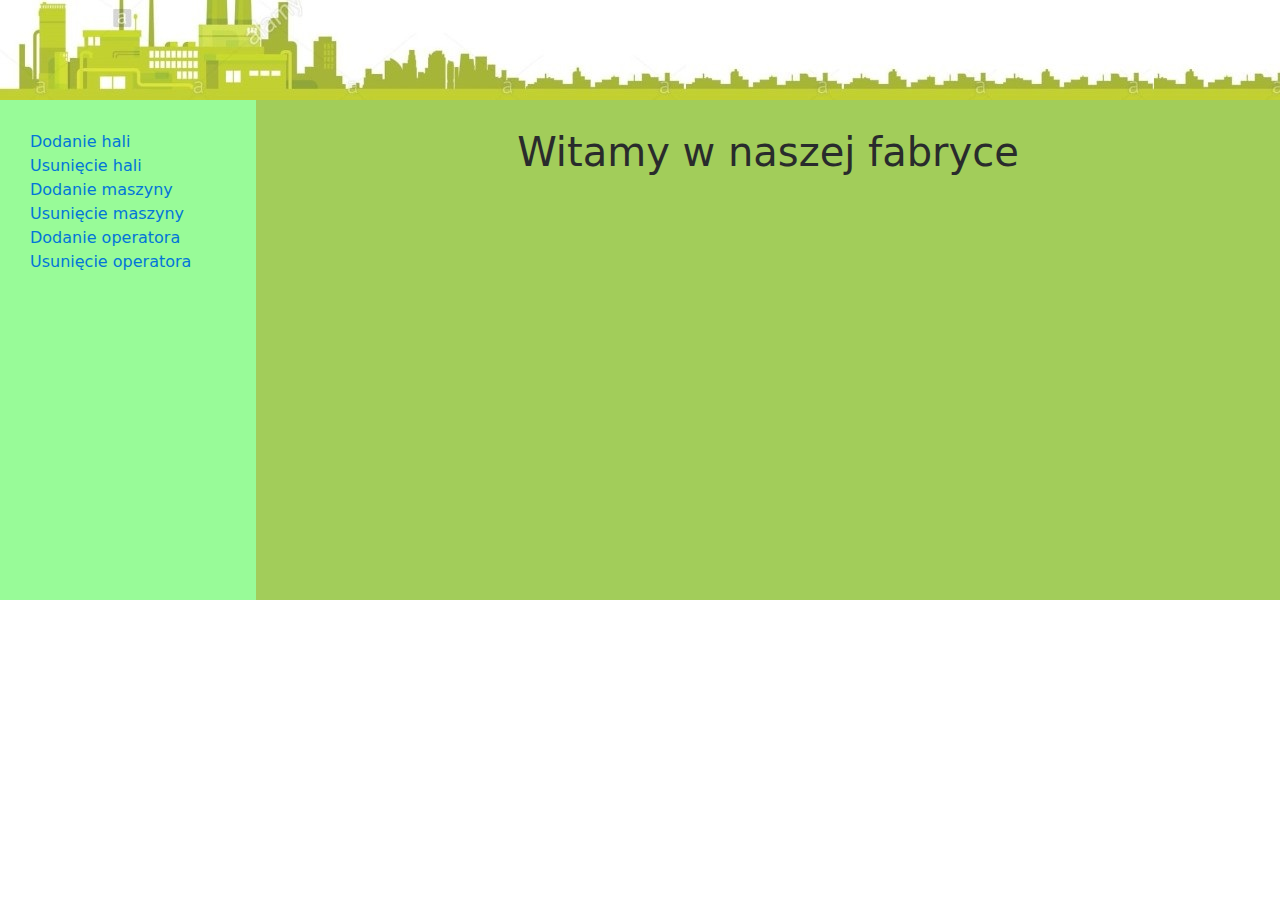
==== menu.html @ 0bc7e577 "Add files via upload" ====
<!Doctype html>
<html>
<meta charset="utf-8">
<link rel="stylesheet" href="css/bootstrap.min.css"  type="text/css">
<style>
#baner
{
	background-image: url("css/baner.jpg");
	text-align: right;
	height: 100px;
}

#panel_lewy
{
	background-color: #98fb98;
	padding: 30px;
	width: 20%;
	height: 500px;
	float: left;
}

#panel_prawy
{
	padding: 30px;
	text-align: center;
	background-color: #a2cd5a;
	width: 80%;
	height: 500px;
	float: left;
}
</style>
<body>
<div id="baner">
</div>
<div id="panel_lewy">
<a href="hala/dod_hala_form.php">Dodanie hali</a><br>
<a href="hala/usuw_hala_form.php">Usunięcie hali</a><br>
<a href="maszyna/dod_masz_form.php">Dodanie maszyny</a><br>
<a href="maszyna/usuw_maszyna_form.php">Usunięcie maszyny</a><br>
<a href="operator/dod_oper_form.php">Dodanie operatora</a><br>
<a href="operator/usuw_oper_form.php">Usunięcie operatora</a><br>
</div>
<div id="panel_prawy">
<h1>Witamy w naszej fabryce</h1>
</div>
</body>
</html>
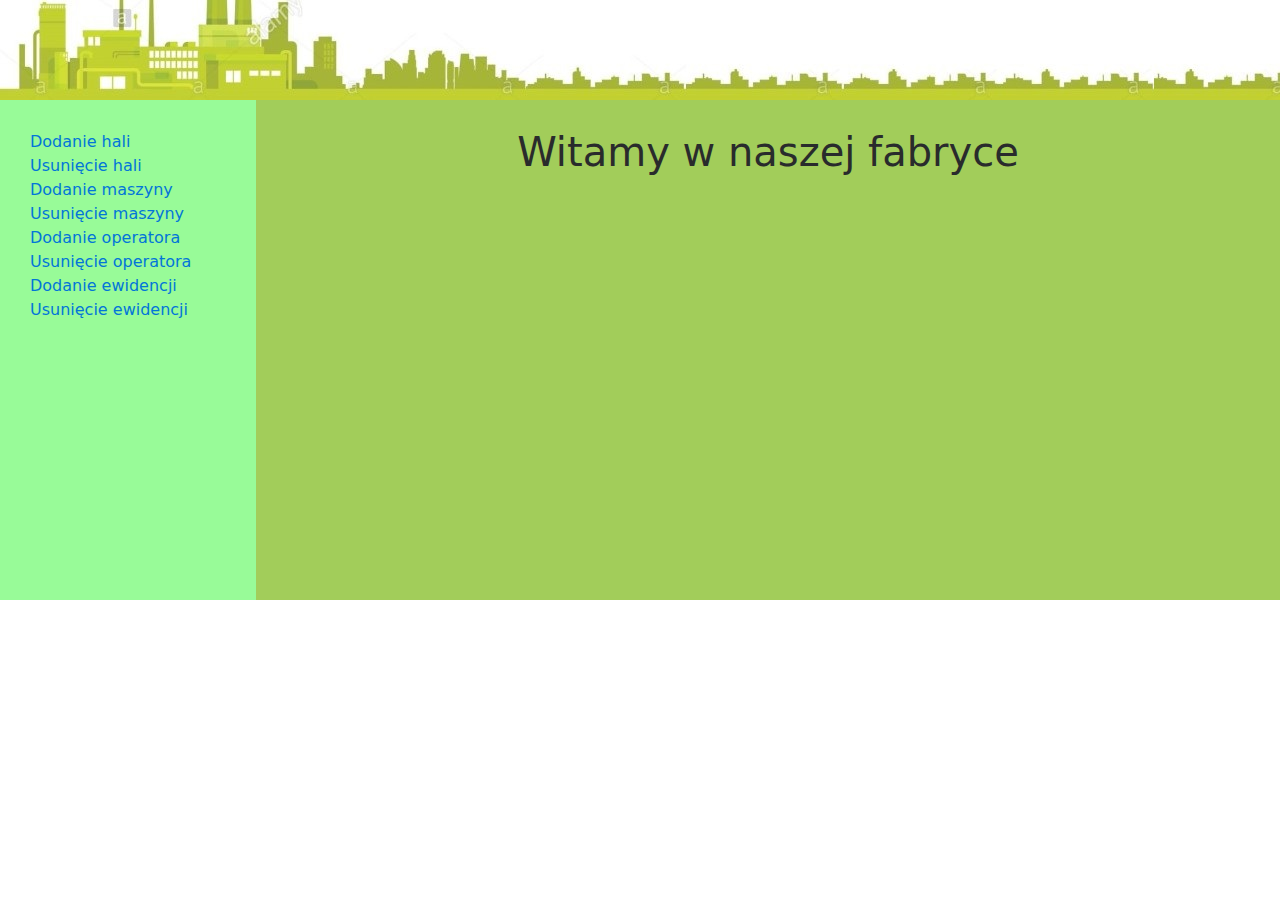
==== commit 033a2ef0: "Add files via upload" ====
--- a/menu.html
+++ b/menu.html
@@ -35,10 +35,12 @@
 <div id="panel_lewy">
 <a href="hala/dod_hala_form.php">Dodanie hali</a><br>
 <a href="hala/usuw_hala_form.php">Usunięcie hali</a><br>
-<a href="maszyna/dod_masz_form.php">Dodanie maszyny</a><br>
+<a href="maszyna/dod_maszyna_form.php">Dodanie maszyny</a><br>
 <a href="maszyna/usuw_maszyna_form.php">Usunięcie maszyny</a><br>
 <a href="operator/dod_oper_form.php">Dodanie operatora</a><br>
 <a href="operator/usuw_oper_form.php">Usunięcie operatora</a><br>
+<a href="ewidencja/dod_ewid_form.php">Dodanie ewidencji</a><br>
+<a href="ewidencja/usuw_ewid_form.php">Usunięcie ewidencji</a><br>
 </div>
 <div id="panel_prawy">
 <h1>Witamy w naszej fabryce</h1>
